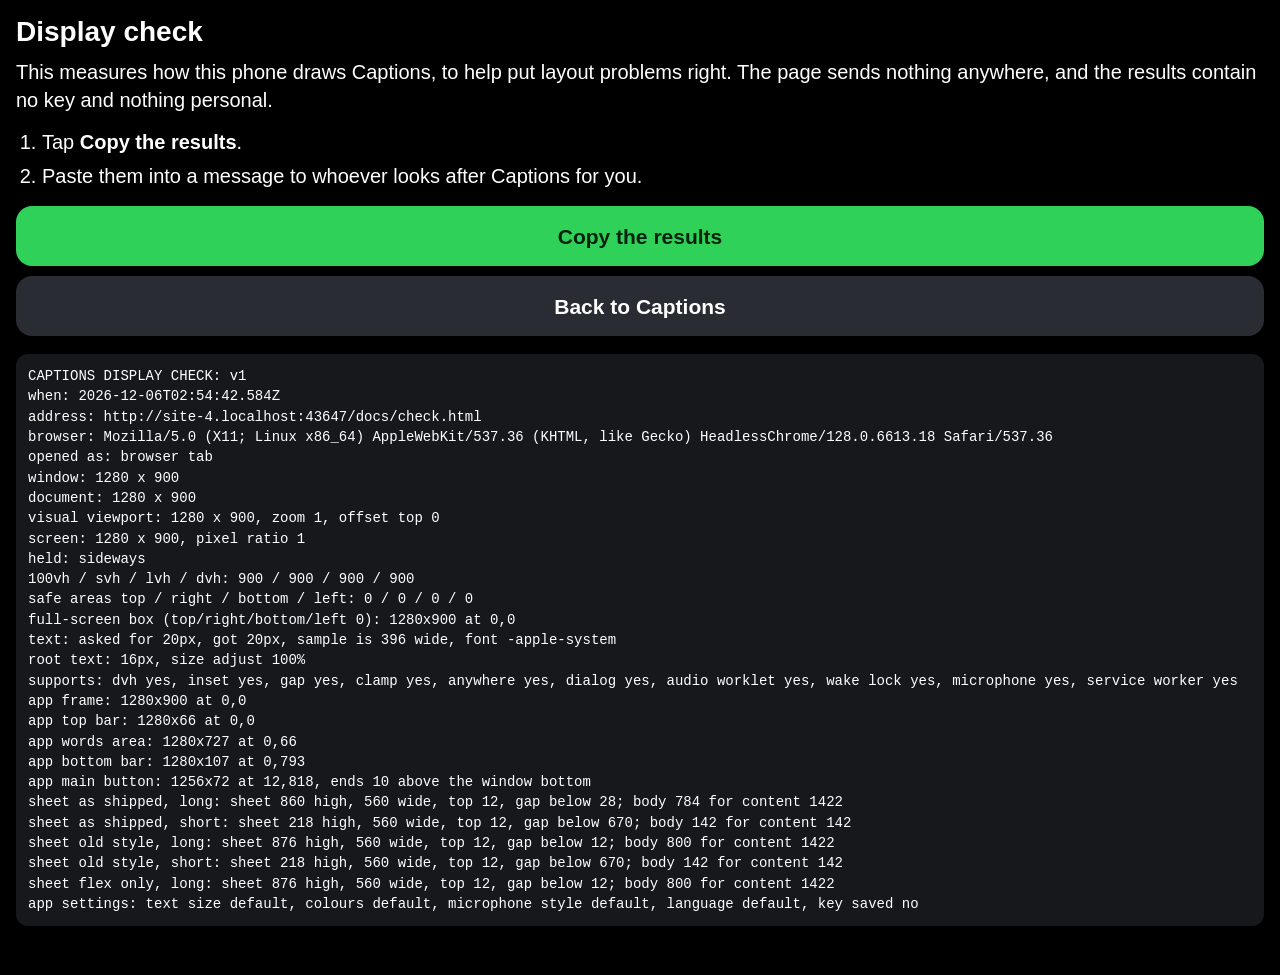
==== docs/check.html @ 8a62daaf "Small iPhones and sideways use; add a display-check page Found by rendering the app in a WebKit (Saf" ====
<!doctype html>
<html lang="en" data-theme="dark">
<head>
  <meta charset="utf-8">
  <meta name="viewport" content="width=device-width, initial-scale=1, viewport-fit=cover">
  <title>Captions display check</title>
  <meta name="robots" content="noindex">
  <link rel="stylesheet" href="css/app.css">
  <style>
    /* This page scrolls like an ordinary page, unlike the app itself. */
    html, body { height: auto; }
    body {
      overflow: auto;
      padding: calc(env(safe-area-inset-top, 0px) + 16px) 16px calc(env(safe-area-inset-bottom, 0px) + 28px);
      font-size: 20px;
      line-height: 1.4;
    }
    h1 { margin: 0 0 10px; font-size: 28px; line-height: 1.15; }
    p { margin: 0 0 14px; }
    ol { margin: 0 0 16px; padding-left: 1.3em; }
    li { margin-bottom: 6px; }
    #out {
      margin: 18px 0 0;
      padding: 12px;
      border-radius: 12px;
      background: var(--surface);
      font: 14px/1.45 ui-monospace, SFMono-Regular, Menlo, Consolas, monospace;
      white-space: pre-wrap;
      word-break: break-word;
      -webkit-user-select: text;
      user-select: text;
    }
  </style>
</head>
<body>

<h1>Display check</h1>
<p>This measures how this phone draws Captions, to help put layout problems right. The page sends nothing anywhere, and the results contain no key and nothing personal.</p>
<ol>
  <li>Tap <b>Copy the results</b>.</li>
  <li>Paste them into a message to whoever looks after Captions for you.</li>
</ol>
<div class="stack">
  <button class="btn primary" id="copy" type="button">Copy the results</button>
  <a class="btn" href="./">Back to Captions</a>
</div>
<p class="hint" id="said" role="status"></p>
<pre id="out">Measuring&hellip;</pre>

<script>
/* Plain old JavaScript on purpose: this page has to run on phones too old for the app. */
(function () {
  var lines = [];
  function add(key, value) { lines.push(key + ': ' + value); }
  function round(n) { return Math.round(n * 10) / 10; }

  /* What a CSS length comes to on this phone, in pixels. */
  function px(css) {
    var d = document.createElement('div');
    d.style.cssText = 'position:fixed;left:0;top:0;width:1px;visibility:hidden;pointer-events:none;height:' + css;
    document.body.appendChild(d);
    var h = d.getBoundingClientRect().height;
    document.body.removeChild(d);
    return round(h);
  }
  function safe(side) {
    var d = document.createElement('div');
    d.style.cssText = 'position:fixed;left:0;top:0;visibility:hidden;padding-top:env(safe-area-inset-' + side + ', 0px)';
    document.body.appendChild(d);
    var v = parseFloat(getComputedStyle(d).paddingTop) || 0;
    document.body.removeChild(d);
    return round(v);
  }
  function box(el) {
    var r = el.getBoundingClientRect();
    return Math.round(r.width) + 'x' + Math.round(r.height) + ' at ' + Math.round(r.left) + ',' + Math.round(r.top);
  }
  function supports(prop, value) {
    return window.CSS && CSS.supports && CSS.supports(prop, value) ? 'yes' : 'NO';
  }

  /* Opens a real sheet like the app's, measures it, and closes it again before it is drawn. */
  function sheet(label, bodyStyle, contentHeight) {
    if (!window.HTMLDialogElement || !HTMLDialogElement.prototype.showModal) return label + ': this browser has no dialog support';
    var d = document.createElement('dialog');
    d.style.visibility = 'hidden';
    d.innerHTML =
      '<div class="sheet-head"><h2>Test</h2><button class="btn small" type="button">Done</button></div>' +
      '<div class="sheet-body" style="' + bodyStyle + '"><div style="height:' + contentHeight + 'px"></div></div>';
    document.body.appendChild(d);
    var text;
    try {
      d.showModal();
      var r = d.getBoundingClientRect();
      var b = d.querySelector('.sheet-body').getBoundingClientRect();
      text = label + ': sheet ' + Math.round(r.height) + ' high, ' + Math.round(r.width) + ' wide, top ' + Math.round(r.top) +
        ', gap below ' + Math.round(window.innerHeight - r.bottom) + '; body ' + Math.round(b.height) + ' for content ' + (contentHeight + 22);
      d.close();
    } catch (e) {
      text = label + ': failed (' + e + ')';
    }
    document.body.removeChild(d);
    return text;
  }

  function measure() {
    lines = [];
    add('CAPTIONS DISPLAY CHECK', 'v1');
    add('when', new Date().toISOString());
    add('address', location.origin + location.pathname);
    add('browser', navigator.userAgent);
    var standalone = navigator.standalone === true || (window.matchMedia && matchMedia('(display-mode: standalone)').matches);
    add('opened as', standalone ? 'Home Screen app' : 'browser tab');
    add('window', window.innerWidth + ' x ' + window.innerHeight);
    add('document', document.documentElement.clientWidth + ' x ' + document.documentElement.clientHeight);
    var vv = window.visualViewport;
    add('visual viewport', vv ? Math.round(vv.width) + ' x ' + Math.round(vv.height) + ', zoom ' + round(vv.scale) + ', offset top ' + Math.round(vv.offsetTop) : 'not available');
    add('screen', screen.width + ' x ' + screen.height + ', pixel ratio ' + window.devicePixelRatio);
    add('held', window.innerWidth > window.innerHeight ? 'sideways' : 'upright');
    add('100vh / svh / lvh / dvh', [px('100vh'), px('100svh'), px('100lvh'), px('100dvh')].join(' / '));
    add('safe areas top / right / bottom / left', [safe('top'), safe('right'), safe('bottom'), safe('left')].join(' / '));

    var full = document.createElement('div');
    full.style.cssText = 'position:fixed;top:0;right:0;bottom:0;left:0;visibility:hidden;pointer-events:none';
    document.body.appendChild(full);
    add('full-screen box (top/right/bottom/left 0)', box(full));
    document.body.removeChild(full);

    var t = document.createElement('span');
    t.style.cssText = 'position:absolute;visibility:hidden;white-space:nowrap;font-size:20px';
    t.textContent = 'The quick brown fox jumps over the lazy dog';
    document.body.appendChild(t);
    add('text', 'asked for 20px, got ' + getComputedStyle(t).fontSize + ', sample is ' + Math.round(t.getBoundingClientRect().width) + ' wide, font ' + getComputedStyle(t).fontFamily.split(',')[0]);
    document.body.removeChild(t);
    var root = getComputedStyle(document.documentElement);
    add('root text', root.fontSize + ', size adjust ' + (root.webkitTextSizeAdjust || root.textSizeAdjust || 'unknown'));

    add('supports', 'dvh ' + supports('height', '100dvh') + ', inset ' + supports('inset', '0') + ', gap ' + supports('gap', '1px') +
      ', clamp ' + supports('width', 'clamp(1px, 2px, 3px)') + ', anywhere ' + supports('overflow-wrap', 'anywhere') +
      ', dialog ' + (window.HTMLDialogElement && HTMLDialogElement.prototype.showModal ? 'yes' : 'NO') +
      ', audio worklet ' + (window.AudioWorkletNode ? 'yes' : 'NO') +
      ', wake lock ' + ('wakeLock' in navigator ? 'yes' : 'NO') +
      ', microphone ' + (navigator.mediaDevices && navigator.mediaDevices.getUserMedia ? 'yes' : 'NO') +
      ', service worker ' + ('serviceWorker' in navigator ? 'yes' : 'NO'));

    /* The app's own frame, rebuilt out of sight, to see where its parts land. */
    var app = document.createElement('div');
    app.className = 'app';
    app.style.visibility = 'hidden';
    app.style.pointerEvents = 'none';
    app.innerHTML =
      '<header class="topbar"><button class="tool">A−</button><button class="tool">A+</button>' +
      '<div class="status"><span class="dot"></span><span>Reconnecting…</span></div><button class="tool">Menu</button></header>' +
      '<div class="stage"><main class="transcript"></main></div>' +
      '<footer class="bottombar"><div class="meter"><i></i></div><button class="mainbtn">Start listening</button></footer>';
    document.body.appendChild(app);
    var status = app.querySelector('.status span:last-child');
    add('app frame', box(app));
    add('app top bar', box(app.querySelector('.topbar')) + (status.scrollWidth > status.clientWidth + 1 ? ' (status text cut short)' : ''));
    add('app words area', box(app.querySelector('.stage')));
    add('app bottom bar', box(app.querySelector('.bottombar')));
    add('app main button', box(app.querySelector('.mainbtn')) + ', ends ' + Math.round(window.innerHeight - app.querySelector('.mainbtn').getBoundingClientRect().bottom) + ' above the window bottom');
    document.body.removeChild(app);

    add('sheet as shipped, long', sheet('', '', 1400).slice(2));
    add('sheet as shipped, short', sheet('', '', 120).slice(2));
    add('sheet old style, long', sheet('', 'flex:1 1 0%;max-height:none', 1400).slice(2));
    add('sheet old style, short', sheet('', 'flex:1 1 0%;max-height:none', 120).slice(2));
    add('sheet flex only, long', sheet('', 'max-height:none', 1400).slice(2));

    var saved = {};
    try { saved = JSON.parse(localStorage.getItem('captions.settings') || '{}'); } catch (e) { saved = { unreadable: true }; }
    add('app settings', 'text size ' + (saved.fontSize || 'default') + ', colours ' + (saved.theme || 'default') +
      ', microphone style ' + (saved.tuning || 'default') + ', language ' + (saved.language === undefined ? 'default' : (saved.language || 'auto')) +
      ', key saved ' + (saved.engineKey ? 'yes' : 'no'));
    return lines.join('\n');
  }

  var out = document.getElementById('out');
  var said = document.getElementById('said');
  var results = '';

  function show() {
    try { results = measure(); } catch (e) { results = lines.join('\n') + '\nstopped early: ' + e; }
    out.textContent = results;
  }

  function finish() {
    show();
    /* Which saved copy of the app this phone holds. */
    if (window.caches && caches.keys) {
      caches.keys().then(function (keys) {
        results += '\nsaved app copies: ' + (keys.length ? keys.join(', ') : 'none');
        out.textContent = results;
      }, function () {});
    }
  }

  document.getElementById('copy').addEventListener('click', function () {
    function ok() { said.textContent = 'Copied. Now paste it into your message.'; }
    function manual() {
      var box = document.createElement('textarea');
      box.value = results;
      box.setAttribute('readonly', '');
      box.style.cssText = 'position:fixed;left:0;top:0;width:1px;height:1px;opacity:0.01;font-size:16px';
      document.body.appendChild(box);
      box.focus();
      box.select();
      var done = false;
      try { done = document.execCommand('copy'); } catch (e) {}
      document.body.removeChild(box);
      if (done) ok();
      else said.textContent = 'Could not copy by itself. Press and hold the grey box below, choose Select All, then Copy. Or take a screenshot of it.';
    }
    if (navigator.clipboard && navigator.clipboard.writeText) navigator.clipboard.writeText(results).then(ok, manual);
    else manual();
  });

  window.addEventListener('resize', show);
  if (document.readyState === 'complete') finish();
  else window.addEventListener('load', finish);
})();
</script>
</body>
</html>
---- docs/css/app.css ----
/* Captions: large-print live captions that show who is speaking. */

:root {
  --fs: 28px; /* caption text size, changed with the A- / A+ buttons */

  --bg: #ffffff;
  --fg: #101114;
  --fg-dim: #575b66;
  --surface: #f3f4f7;
  --surface-2: #e4e6ec;
  --line: #c4c7d0;
  --go: #0f7a35;
  --go-fg: #ffffff;
  --note-bg: #fff1c9;
  --note-fg: #3d2c00;
  --danger: #b3261e;
  --chip-fg: #ffffff;
  --c0: #8a5a00;
  --c1: #0b62c4;
  --c2: #b3321e;
  --c3: #1c7a36;
  --c4: #a3267e;
  --c5: #6a3fc7;
  --c6: #00707a;
  --c7: #5c5f66;
  --bar: #101114;
  --bar-fg: #ffffff;
  --bar-btn: #2c2e36;
  color-scheme: light;
}

:root[data-theme='dark'] {
  --bg: #000000;
  --fg: #ffffff;
  --fg-dim: #b4b9c4;
  --surface: #17181c;
  --surface-2: #2a2c33;
  --line: #454853;
  --go: #30d158;
  --go-fg: #00210b;
  --note-bg: #4a3800;
  --note-fg: #ffe9a8;
  --danger: #ff6b61;
  --chip-fg: #000000;
  --c0: #ffd60a;
  --c1: #64d2ff;
  --c2: #ff9f7a;
  --c3: #5ee08a;
  --c4: #ff8ad1;
  --c5: #c4a8ff;
  --c6: #5eead4;
  --c7: #d0d3da;
  color-scheme: dark;
}

.c0 { --spk: var(--c0); }
.c1 { --spk: var(--c1); }
.c2 { --spk: var(--c2); }
.c3 { --spk: var(--c3); }
.c4 { --spk: var(--c4); }
.c5 { --spk: var(--c5); }
.c6 { --spk: var(--c6); }
.c7 { --spk: var(--c7); }
.cx { --spk: var(--line); }

* {
  box-sizing: border-box;
}

html,
body {
  height: 100%;
  margin: 0;
}

html {
  -webkit-text-size-adjust: 100%;
  text-size-adjust: 100%;
}

body {
  font-family: -apple-system, BlinkMacSystemFont, 'SF Pro Text', 'Segoe UI', Roboto, 'Helvetica Neue',
    Arial, sans-serif;
  background: var(--bg);
  color: var(--fg);
  overflow: hidden;
  overscroll-behavior: none;
  -webkit-tap-highlight-color: transparent;
  touch-action: manipulation;
}

button {
  font: inherit;
  color: inherit;
  margin: 0;
  border: 0;
  background: none;
  cursor: pointer;
  -webkit-appearance: none;
  appearance: none;
  touch-action: manipulation;
  /* A long press on a button should press it, not select its label or pop up a menu. */
  -webkit-user-select: none;
  user-select: none;
  -webkit-touch-callout: none;
}

a.btn {
  -webkit-user-select: none;
  user-select: none;
  -webkit-touch-callout: none;
}

button:focus-visible,
input:focus-visible,
textarea:focus-visible,
select:focus-visible {
  outline: 3px solid var(--c1);
  outline-offset: 2px;
}

[hidden] {
  display: none !important;
}

/* ---- main screen ----------------------------------------------------------- */

.app {
  position: fixed;
  inset: 0;
  display: flex;
  flex-direction: column;
}

.topbar {
  display: flex;
  align-items: center;
  gap: 8px;
  padding: calc(env(safe-area-inset-top, 0px) + 8px) calc(env(safe-area-inset-right, 0px) + 10px) 8px
    calc(env(safe-area-inset-left, 0px) + 10px);
  background: var(--bar);
  color: var(--bar-fg);
}

.tool {
  flex: none;
  min-width: 50px;
  height: 50px;
  padding: 0 12px;
  border-radius: 14px;
  background: var(--bar-btn);
  color: var(--bar-fg);
  font-size: 19px;
  font-weight: 700;
  white-space: nowrap;
}

.tool:active {
  opacity: 0.7;
}

.status {
  flex: 1;
  min-width: 0;
  display: flex;
  align-items: center;
  justify-content: center;
  gap: 8px;
  font-size: 17px;
  font-weight: 600;
}

.status span:last-child {
  overflow: hidden;
  text-overflow: ellipsis;
  white-space: nowrap;
}

.dot {
  flex: none;
  width: 12px;
  height: 12px;
  border-radius: 50%;
  background: #7d818c;
}

.app[data-state='listening'] .dot {
  background: #30d158;
  animation: pulse 1.8s ease-in-out infinite;
}

.app[data-state='starting'] .dot,
.app[data-state='reconnecting'] .dot,
.app[data-state='waiting'] .dot,
.app[data-state='finishing'] .dot {
  background: #ffb020;
}

@keyframes pulse {
  50% {
    opacity: 0.35;
  }
}

.stage {
  position: relative;
  flex: 1;
  min-height: 0;
  display: flex;
  flex-direction: column;
}

.transcript {
  flex: 1;
  min-height: 0;
  overflow-y: auto;
  -webkit-overflow-scrolling: touch;
  overscroll-behavior: contain;
  padding: 16px calc(env(safe-area-inset-right, 0px) + 14px) 36px
    calc(env(safe-area-inset-left, 0px) + 14px);
  font-size: var(--fs);
  line-height: 1.28;
  font-weight: 500;
}

.turn {
  margin: 0 0 0.75em;
  padding-left: 12px;
  border-left: 6px solid var(--spk);
}

.who {
  display: inline-flex;
  align-items: center;
  min-height: 40px;
  max-width: 100%;
  padding: 4px 16px;
  margin: 0 0 5px;
  border-radius: 999px;
  background: var(--spk);
  color: var(--chip-fg);
  font-size: max(18px, 0.62em);
  font-weight: 800;
  line-height: 1.15;
  text-align: left;
}

button.who:active {
  opacity: 0.7;
}

.cx .who {
  color: var(--fg);
}

.turn p {
  margin: 0 0 0.4em;
  word-break: break-word; /* for iPhones too old to know the next line */
  overflow-wrap: anywhere;
}

.turn p:last-child {
  margin-bottom: 0;
}

.i {
  color: var(--fg-dim);
}

.time {
  margin: 4px 0 14px;
  text-align: center;
  font-size: 16px;
  font-weight: 600;
  color: var(--fg-dim);
}

.empty {
  max-width: 30em;
  margin: clamp(0px, 4vh, 44px) auto 0; /* less space above on short screens */
  font-size: 22px;
  line-height: 1.4;
  font-weight: 500;
}

.empty h1 {
  margin: 0 0 12px;
  font-size: 30px;
  line-height: 1.15;
}

.empty ol {
  margin: 0 0 20px;
  padding-left: 1.3em;
}

.empty li {
  margin-bottom: 10px;
}

.empty p {
  margin: 0 0 16px;
}

.latest {
  position: absolute;
  right: calc(env(safe-area-inset-right, 0px) + 14px);
  bottom: 12px;
  min-height: 56px;
  padding: 0 22px;
  border-radius: 999px;
  background: var(--fg);
  color: var(--bg);
  font-size: 20px;
  font-weight: 800;
  box-shadow: 0 4px 18px rgba(0, 0, 0, 0.35);
}

.note {
  flex: none;
  order: -1; /* sits above the words, without covering them */
  display: flex;
  align-items: center;
  gap: 12px;
  margin: 10px calc(env(safe-area-inset-right, 0px) + 10px) 6px calc(env(safe-area-inset-left, 0px) + 10px);
  padding: 12px 14px;
  border-radius: 16px;
  background: var(--note-bg);
  color: var(--note-fg);
  font-size: 19px;
  font-weight: 600;
  line-height: 1.3;
}

.note span {
  flex: 1;
}

.note button {
  flex: none;
  min-height: 46px;
  padding: 0 16px;
  border-radius: 12px;
  background: var(--note-fg);
  color: var(--note-bg);
  font-size: 18px;
  font-weight: 800;
}

.bottombar {
  padding: 8px calc(env(safe-area-inset-right, 0px) + 12px) calc(env(safe-area-inset-bottom, 0px) + 10px)
    calc(env(safe-area-inset-left, 0px) + 12px);
  background: var(--bg);
  border-top: 1px solid var(--line);
}

.meter {
  height: 8px;
  margin-bottom: 8px;
  border-radius: 4px;
  background: var(--surface-2);
  overflow: hidden;
}

.meter i {
  display: block;
  width: 100%;
  height: 100%;
  background: var(--go);
  transform-origin: left center;
  transform: scaleX(0);
  transition: transform 100ms linear;
}

.mainbtn {
  display: block;
  width: 100%;
  min-height: 72px;
  padding: 8px 16px;
  border-radius: 22px;
  background: var(--go);
  color: var(--go-fg);
  font-size: 26px;
  font-weight: 800;
}

.mainbtn:active {
  opacity: 0.8;
}

.app[data-state='listening'] .mainbtn,
.app[data-state='reconnecting'] .mainbtn,
.app[data-state='starting'] .mainbtn,
.app[data-state='finishing'] .mainbtn {
  background: var(--surface-2);
  color: var(--fg);
  box-shadow: inset 0 0 0 2px var(--line);
}

.mainbtn:disabled {
  opacity: 0.6;
}

/* Phone lying on its side: height is scarce, so the big button moves to a strip down
   the right-hand edge and the words get the full height. */
@media (max-height: 480px) and (orientation: landscape) {
  .app {
    display: grid;
    grid-template-columns: minmax(0, 1fr) auto;
    grid-template-rows: auto minmax(0, 1fr);
  }
  .topbar {
    grid-column: 1 / -1;
    padding-top: calc(env(safe-area-inset-top, 0px) + 4px);
    padding-bottom: 4px;
  }
  .tool {
    height: 42px;
  }
  .stage {
    grid-column: 1;
    grid-row: 2;
  }
  .bottombar {
    grid-column: 2;
    grid-row: 2;
    display: flex;
    flex-direction: column;
    width: calc(env(safe-area-inset-right, 0px) + 142px);
    padding: 8px calc(env(safe-area-inset-right, 0px) + 10px) calc(env(safe-area-inset-bottom, 0px) + 8px) 8px;
    border-top: 0;
    border-left: 1px solid var(--line);
  }
  .mainbtn {
    flex: 1;
    min-height: 0;
    padding: 6px;
    font-size: 22px;
  }
  .empty {
    margin-top: 0;
  }
}

/* ---- sheets ---------------------------------------------------------------- */

dialog {
  width: min(560px, calc(100vw - 16px));
  max-width: none;
  max-height: calc(100vh - 24px);
  max-height: calc(100dvh - 24px - env(safe-area-inset-top, 0px));
  margin: calc(env(safe-area-inset-top, 0px) + 12px) auto auto;
  padding: 0;
  border: 0;
  border-radius: 22px;
  background: var(--surface);
  color: var(--fg);
  overflow: hidden;
  box-shadow: 0 12px 48px rgba(0, 0, 0, 0.45);
}

dialog[open] {
  display: flex;
  flex-direction: column;
}

dialog::backdrop {
  background: rgba(0, 0, 0, 0.62);
}

.sheet-head {
  flex: none;
  display: flex;
  align-items: center;
  justify-content: space-between;
  gap: 12px;
  padding: 16px 16px 10px;
}

.sheet-head h2 {
  margin: 0;
  font-size: 26px;
  line-height: 1.15;
}

.sheet-body {
  /* Sized by its content; when the sheet reaches full height it shrinks and scrolls.
     This must NOT be "flex: 1": a sheet has a maximum height but no fixed one, and
     Safari then gives a "flex: 1" body no height at all, squashing the sheet down to
     its heading. The max-height below is a second line of defence that does not rely
     on the flex layout: about 116px is the sheet's margin plus its heading. */
  flex: 0 1 auto;
  min-height: 0;
  max-height: calc(100vh - 116px);
  max-height: calc(100dvh - 116px - env(safe-area-inset-top, 0px));
  overflow-y: auto;
  -webkit-overflow-scrolling: touch;
  padding: 4px 16px 18px;
  font-size: 19px;
  line-height: 1.4;
}

/* This sheet also has a row of buttons at the bottom. */
#saved .sheet-body {
  max-height: calc(100vh - 206px);
  max-height: calc(100dvh - 206px - env(safe-area-inset-top, 0px) - env(safe-area-inset-bottom, 0px));
}

.sheet-body > p {
  margin: 0 0 14px;
}

.sheet-body h3 {
  margin: 16px 0 8px;
  font-size: 18px;
  font-weight: 800;
  color: var(--fg-dim);
}

.sheet-body h3:first-child {
  margin-top: 4px;
}

.btn {
  display: flex;
  align-items: center;
  justify-content: center;
  width: 100%;
  min-height: 60px;
  padding: 10px 16px;
  border-radius: 16px;
  background: var(--surface-2);
  color: var(--fg);
  font-size: 21px;
  font-weight: 700;
  line-height: 1.2;
  text-align: center;
}

.btn:active {
  opacity: 0.7;
}

a.btn {
  text-decoration: none;
}

.linkbox {
  min-height: 0;
  font-family: ui-monospace, SFMono-Regular, Menlo, Consolas, monospace;
  font-size: 16px; /* never below 16px: iPhones zoom the whole page into smaller text boxes */
  line-height: 1.35;
  word-break: break-all;
  resize: none;
}

.btn.small {
  width: auto;
  min-height: 50px;
  padding: 8px 18px;
  font-size: 19px;
}

.btn.primary {
  background: var(--go);
  color: var(--go-fg);
}

.btn.danger {
  color: var(--danger);
}

.btn[aria-pressed='true'] {
  background: var(--fg);
  color: var(--bg);
}

.stack > * + * {
  margin-top: 10px;
}

.row {
  display: flex;
  gap: 10px;
  align-items: stretch;
}

.row > * {
  flex: 1;
  min-width: 0;
}

.row > .fit {
  flex: none;
}

.sizer {
  display: flex;
  align-items: center;
  gap: 10px;
}

.sizer .btn {
  flex: none;
  width: 76px;
}

.sizer output {
  flex: 1;
  min-width: 0;
  text-align: center;
  font-size: var(--fs);
  font-weight: 500;
  line-height: 1.2;
  white-space: nowrap;
  overflow: hidden;
}

.names {
  display: grid;
  grid-template-columns: repeat(auto-fill, minmax(140px, 1fr));
  gap: 10px;
}

.quote {
  margin: 0 0 16px;
  padding: 10px 14px;
  border-left: 6px solid var(--spk, var(--line));
  border-radius: 4px 12px 12px 4px;
  background: var(--bg);
  font-size: 20px;
}

.field {
  display: block;
  margin: 18px 0 6px;
  font-size: 18px;
  font-weight: 800;
}

input[type='text'],
input[type='password'],
textarea,
select {
  display: block;
  width: 100%;
  min-height: 56px;
  margin: 0;
  padding: 12px 14px;
  border: 2px solid var(--line);
  border-radius: 14px;
  background: var(--bg);
  color: var(--fg);
  font: inherit;
  font-size: 19px;
  /* Draw these ourselves, so they look the same on an iPhone as everywhere else. */
  -webkit-appearance: none;
  appearance: none;
}

/* With the phone's own drawing switched off, a drop-down needs its arrow put back. */
select {
  padding-right: 46px;
  background-image: url("data:image/svg+xml,%3Csvg xmlns='http://www.w3.org/2000/svg' width='16' height='10' viewBox='0 0 16 10'%3E%3Cpath d='M2 2l6 6 6-6' fill='none' stroke='%238a8f9a' stroke-width='2.6' stroke-linecap='round' stroke-linejoin='round'/%3E%3C/svg%3E");
  background-repeat: no-repeat;
  background-position: right 16px center;
  background-size: 16px 10px;
  text-overflow: ellipsis;
}

textarea {
  min-height: 96px;
  resize: vertical;
}

.hint {
  margin: 6px 0 0;
  font-size: 16px;
  line-height: 1.35;
  color: var(--fg-dim);
}

.check {
  display: flex;
  align-items: center;
  gap: 12px;
  margin-top: 18px;
  font-size: 19px;
  font-weight: 700;
}

.check input {
  flex: none;
  width: 28px;
  height: 28px;
  accent-color: var(--go);
}

.list {
  margin: 0;
  padding: 0;
  list-style: none;
}

.list li {
  display: flex;
  align-items: center;
  gap: 10px;
  padding: 8px 0;
  border-bottom: 1px solid var(--line);
  font-size: 21px;
  font-weight: 600;
}

.list li span {
  flex: 1;
  min-width: 0;
  overflow-wrap: anywhere;
}

.past {
  display: block;
  width: 100%;
  padding: 14px;
  border-radius: 16px;
  background: var(--surface-2);
  text-align: left;
}

.past b {
  display: block;
  font-size: 20px;
}

.past small {
  display: -webkit-box;
  -webkit-line-clamp: 2;
  -webkit-box-orient: vertical;
  overflow: hidden;
  margin-top: 4px;
  font-size: 17px;
  line-height: 1.3;
  color: var(--fg-dim);
}

.saved {
  font-size: var(--fs);
  line-height: 1.28;
  font-weight: 500;
}

.sheet-foot {
  flex: none;
  display: flex;
  gap: 10px;
  padding: 10px 16px calc(env(safe-area-inset-bottom, 0px) + 14px);
  border-top: 1px solid var(--line);
}

.sheet-foot > * {
  flex: 1;
}

.hint a {
  color: var(--fg);
}

/* Phone lying on its side: every bit of height counts, so sheets run nearly edge to
   edge with a slimmer heading. (Kept down here so it overrides the rules above.) */
@media (max-height: 480px) and (orientation: landscape) {
  dialog {
    width: min(700px, calc(100vw - 16px - env(safe-area-inset-left, 0px) - env(safe-area-inset-right, 0px)));
    max-height: calc(100vh - 8px);
    max-height: calc(100dvh - 8px);
    margin-top: 4px;
  }
  .sheet-head {
    padding: 8px 14px 6px;
  }
  .sheet-head h2 {
    font-size: 22px;
  }
  .sheet-head .btn.small {
    min-height: 42px;
  }
  .sheet-body {
    max-height: calc(100vh - 72px);
    max-height: calc(100dvh - 72px);
  }
  #saved .sheet-body {
    max-height: calc(100vh - 150px);
    max-height: calc(100dvh - 150px);
  }
  .sheet-foot .btn {
    min-height: 48px;
  }
}

@media (prefers-reduced-motion: reduce) {
  .dot {
    animation: none !important;
  }
  .meter i {
    transition: none;
  }
}
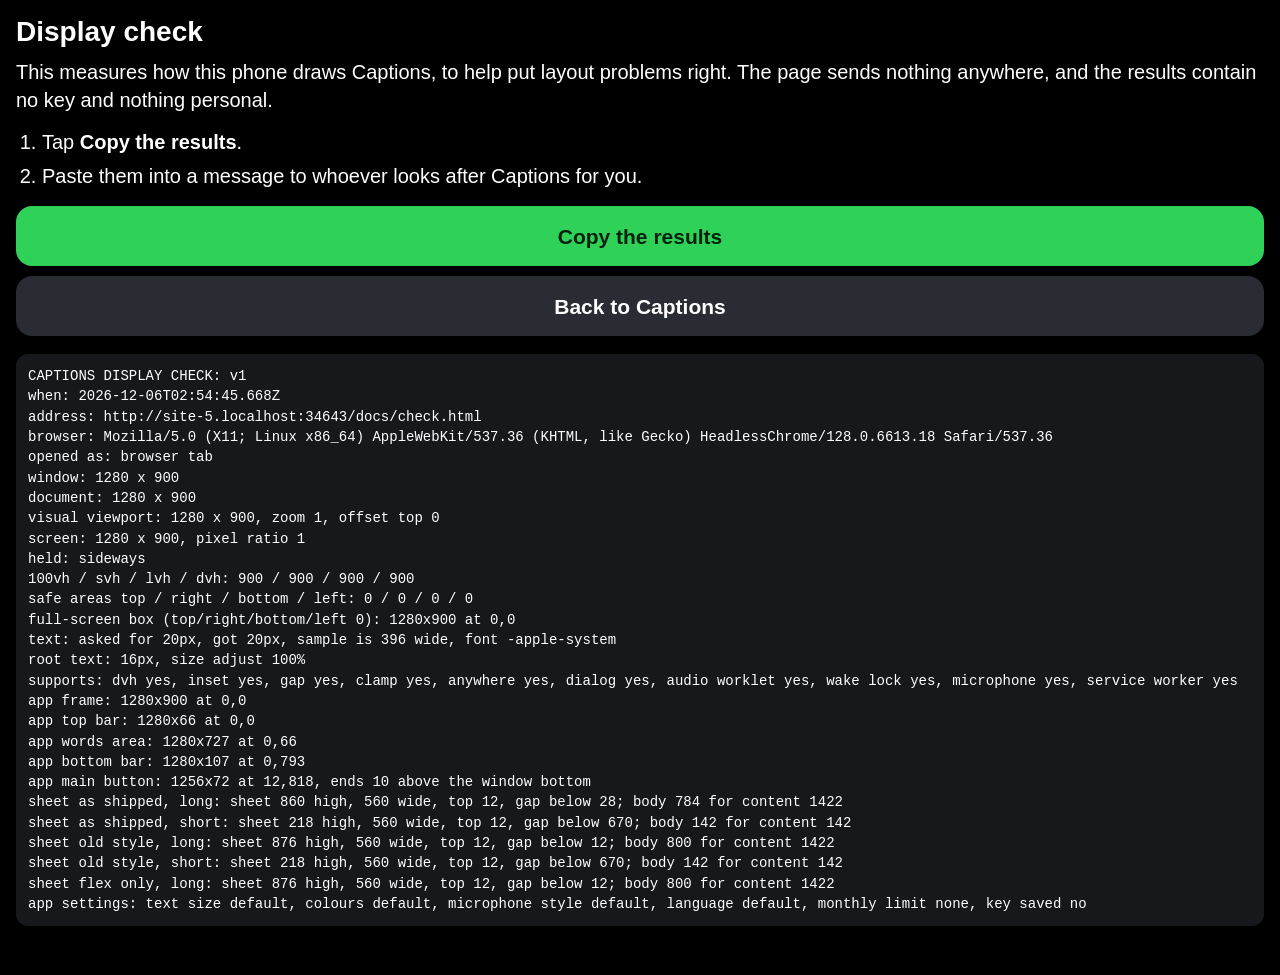
==== commit 2e77d5b8: "Add a listening-time meter and an optional monthly limit - The app now counts the audio it actually " ====
--- a/docs/check.html
+++ b/docs/check.html
@@ -172,6 +172,7 @@
     try { saved = JSON.parse(localStorage.getItem('captions.settings') || '{}'); } catch (e) { saved = { unreadable: true }; }
     add('app settings', 'text size ' + (saved.fontSize || 'default') + ', colours ' + (saved.theme || 'default') +
       ', microphone style ' + (saved.tuning || 'default') + ', language ' + (saved.language === undefined ? 'default' : (saved.language || 'auto')) +
+      ', monthly limit ' + (saved.monthlyLimitHours ? saved.monthlyLimitHours + ' h' : 'none') +
       ', key saved ' + (saved.engineKey ? 'yes' : 'no'));
     return lines.join('\n');
   }
